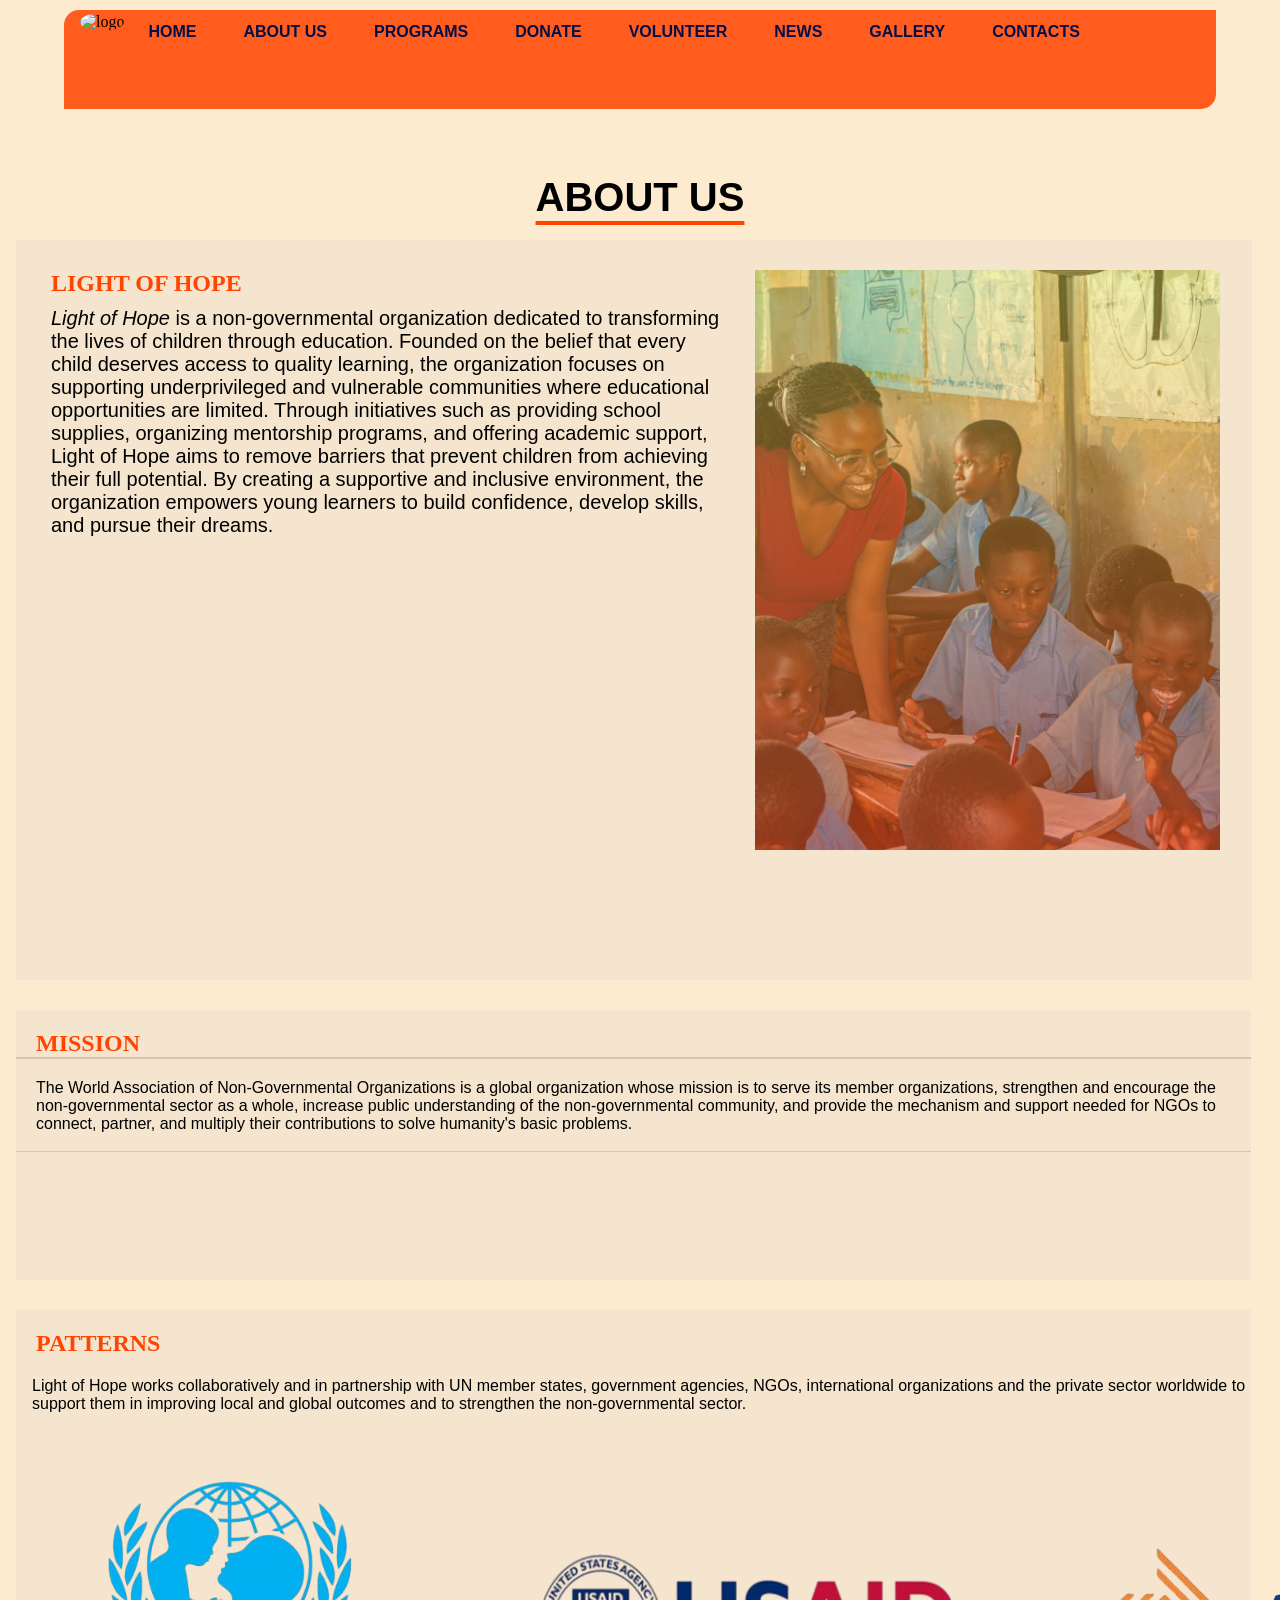
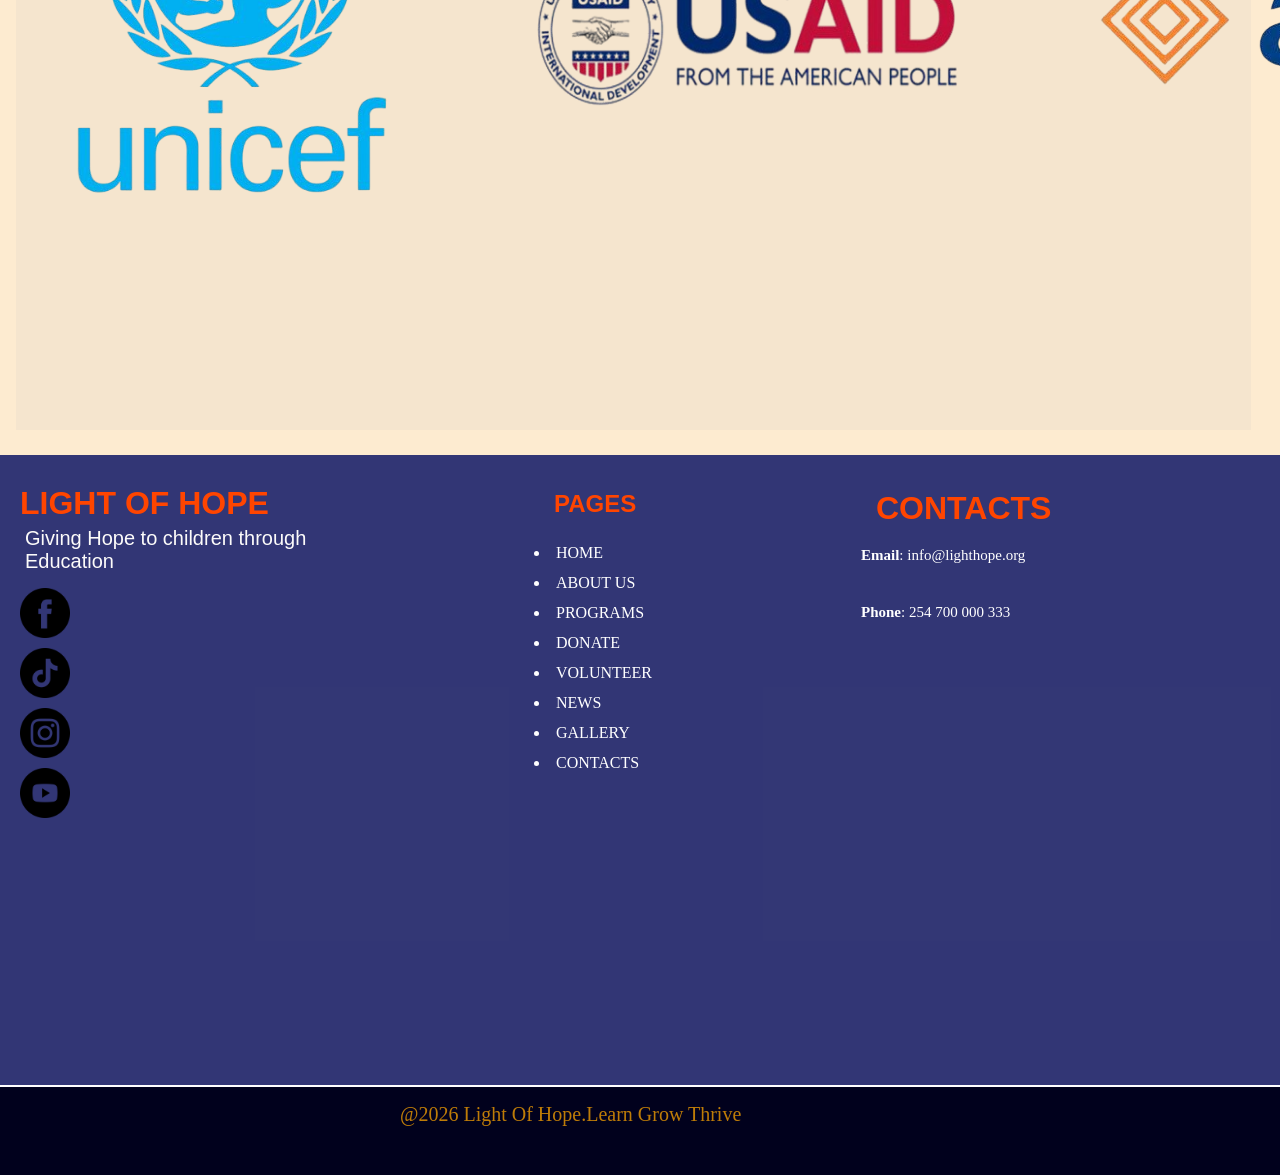
==== pages/aboutus.html @ c2edbbb0 "Initial commit" ====
<!DOCTYPE html>
<html lang="en">
<head>
    <meta charset="UTF-8">
    <meta name="viewport" content="width=device-width, initial-scale=1.0">
    <link rel="stylesheet" href="aboutus.css">
    <link rel="icon" href="img/logo.jpg">
    <title>ABOUT US</title>
</head>
<body>
   <div class="header">
       <!-- start navbar -->
        <div class="nav">
            <div class="logo"><img src="img/logo.jpg" alt="logo"></div>
            
            <ul class="info">
                <a href="/index.html"><li>HOME</li></a>
               <a href="/pages/aboutus.html"><li>ABOUT US</li></a> 
                <a href="/pages/programs.html"><li>PROGRAMS</li></a>
                <a href="/pages/donate.html"><li>DONATE</li></a>
                <a href="/pages/volunteer.html"><li>VOLUNTEER</li></a>
                <a href="/pages/news.html"><li>NEWS</li></a>
                <a href="/pages/gallery.html"><li>GALLERY</li></a>
                <a href="/pages/contacts.html"><li>CONTACTS</li></a>
            </ul>
        </div>
        </div>
        <!-- end of navbar --> 

 <h1 class="h1">ABOUT US</h1>
<div class="container1">
   <div class="box1">
    <h2>LIGHT OF HOPE</h2>
    <p><i>Light of Hope</i> is a non-governmental organization dedicated to transforming the lives of children through education. Founded on the belief that every child deserves access to quality learning, the organization focuses on supporting underprivileged and vulnerable communities where educational opportunities are limited. Through initiatives such as providing school supplies, organizing mentorship programs, and offering academic support, Light of Hope aims to remove barriers that prevent children from achieving their full potential. By creating a supportive and inclusive environment, the organization empowers young learners to build confidence, develop skills, and pursue their dreams.

   </div>
   <div class="box2"></div>
   </div>
   <!-- end of container1 -->
<div class="container2">
    <h2>MISSION</h2>
    <hr>
    <p>The World Association of Non-Governmental Organizations is a global organization whose mission is to serve its member organizations, strengthen and encourage the non-governmental sector as a whole, increase public understanding of the non-governmental community, and provide the mechanism and support needed for NGOs to connect, partner, and multiply their contributions to solve humanity's basic problems.</p>
    <br>
    <hr>
   
</div>
<!-- end of container2 -->

<div class="container3">
    <h2>PATTERNS</h2>
    <p>Light of Hope works collaboratively and in partnership with UN member states, government agencies, NGOs, international organizations and the private sector worldwide to support them in improving local and global outcomes and to strengthen the non-governmental sector.</p>
    <div class="wrapper">
    <img src="/img/Unicef-1.png" alt="" class="pic1">
    <img src="/img/USAID-1.png" alt="" class="pic2">
    <img src="/img/ACCESS-1.png" alt="" class="pic3">
    </div>
</div>
<!-- end of cont3 -->
 <footer>
    <div class="wrapper">
    <div class="section1">
        
            <h1>LIGHT OF HOPE</h1>
            <p>Giving Hope to children through Education</p>
             <div class="icons">
               <a href="https://www.facebook.com/"><img src="/img/facebook.png" alt="" class="i1"></a> 
               <a href="#"> <img src="/img/tiktok.png" alt="" class="i2"></a>
                <a href="#"><img src="/img/instagram (1).png" alt="" class="i3"></a>
              <a href="#"><img src="/img/youtube.png" alt="" class="i4"></a>
        </div>   
    </div>

    <div class="section2">
        <h2>PAGES</h2>
        <ul>
              <a href="/index.html"><li>HOME</li></a>
               <a href="/pages/aboutus.html"><li>ABOUT US</li></a> 
                <a href="/pages/programs.html"><li>PROGRAMS</li></a>
                <a href="/pages/donate.html"><li>DONATE</li></a>
                <a href="/pages/volunteer.html"><li>VOLUNTEER</li></a>
                <a href="/pages/news.html"><li>NEWS</li></a>
                <a href="/pages/gallery.html"><li>GALLERY</li></a>
                <a href="/pages/contacts.html"><li>CONTACTS</li></a>   
            </ul>
    </div>
    <div class="section3">
        <h1>CONTACTS</h1>
        <p><b>Email</b>: info@lighthope.org</p>
       <p><b>Phone</b>: 254 700 000 333</p>
    </div>
    </div>
<div class="section4">
        <hr>
        <p>@2026 Light Of Hope.Learn Grow Thrive </p>
        </div>
</footer>

    
</body>
</html>
---- pages/aboutus.css ----
*{
    padding: 0;
    margin: 0;
}

body{
   background-color:#FDEBD0;
}

.header{
    width: 90%;
    height: 15vh;
    padding: 15px;
    margin: auto;
}

.nav{
    width:100%;
    height: 11vh;
    background-color:rgba(255, 68, 0, 0.856);
    margin: auto;
    border-top-left-radius: 15px;
    border-bottom-right-radius: 15px;
    display: flex;
    margin-top: -0.3rem;
}

.logo img{
    width: 50px;
    margin-top: 0.2em;
    margin-left: 1em;
    border-radius: 50%;
}
.logo:hover{
    cursor: pointer;
    transition: 0.5 ease-in;
    transform: scale(1.5);
}



.info{
    display: flex;
    margin-top: -0.2em;
    margin-left: -0.5em;
    gap: 15px;

}

.info li{
    margin-left: 2em;
    margin-top: 1em;
    color: rgb(4, 14, 73);
    list-style: none;
    font-weight: bold;
    font-family: 'Gill Sans', 'Gill Sans MT', Calibri, 'Trebuchet MS', sans-serif;
}

a{
    text-decoration: none;
}

.info li:hover{
     cursor: pointer;
    transition: 0.5s ease;
    color: white;
    transform: scale(1.1);
    text-decoration: underline;

}

.h1{
    color: black;
    font-family: 'Gill Sans', 'Gill Sans MT', Calibri, 'Trebuchet MS', sans-serif;
    font-weight: bolder;
    font-size: 40px;
    padding: 20px;
    text-decoration: underline;
    text-decoration-color: orangered;
    text-underline-offset: 10px;
    text-align: center;
    margin-top: -10px;
}

.container1{
    width: 95%;
    height: 80vh;
    background-color: rgba(188, 185, 185, 0.119);
    padding: 10px;
    display: flex;
    gap: 20px;
    margin-left: 16px;
}
.box1{
    width: 55%;
    height: 70vh;
    margin-top: 20px;
    margin-left: 10px;
    padding: 15px;

}
.box1 h2{
    color: orangered;
    margin-top: -15px;
}

.box1 p{
    font-family: Arial, Helvetica, sans-serif;
    font-weight: light;
    font-size: 20px;
    margin-top: 10px;
}

.box2{
     width: 35%;
    height: 60vh;
    padding: 20px;
    margin-top: 20px;
   background-image: linear-gradient(rgba(255, 255, 0, 0.249),rgba(255, 68, 0, 0.447)),url(/img/class.jpg);
    background-position: center;
    background-size: cover;
}

.container2{
    width: 96.5%;
    height: 30vh;
    background-color: rgba(188, 185, 185, 0.119);
    margin-top: 30px;
     margin-left: 16px;
}

.container2 h2{
    color: orangered;
    padding-top: 20px;
    padding-left: 20px;
}
.container2 hr{
    height: 1.5px;
    border: none;
    background-color: rgba(128, 128, 128, 0.311);
}
 
.container2 p{
    padding-top: 20px;
     font-family: Arial, Helvetica, sans-serif;
     padding-left: 20px;
 
}
/* end of cont2 */

.container3{
    width: 96.5%;
    height: 80vh;
    background-color: rgba(188, 185, 185, 0.119);
    margin-top: 30px;
     margin-left: 16px;
}

.container3 h2{
    color: orangered;
    padding-top: 20px;
    padding-left: 20px;
}

.container3 p{
    padding-top: 20px;
     font-family: Arial, Helvetica, sans-serif;
     padding-left: 16px;
 
}

.container3 .wrapper{
    width: 96.5%;
    height: 40vh;
    display: flex;
    padding: 20px;
    margin-top: 20px;
}

footer{
    width: 100%;
    height: 80vh;
    background-color: rgba(4, 13, 96, 0.813);
    margin-top: -15px;
}
.wrapper{
    width: 100%;
    height: 70vh;
    margin-top: 40px;
    display: flex;
}

.section1{
    width: 30%;
    height: 50vh;
    margin: 20px;
    margin-bottom: 20px;
    
}

.icons a{
    display: flex;
    border-radius: 50%;
    width: 50px;
    height: 50px;
    margin-top: 10px;
    list-style: none;
   
}
.icons .i1{
     transition: 0.5s ease;
}

.icons .i1:hover{
    cursor: pointer;
    transform: scale(1.5);
}

.icons .i2{
     transition: 0.5s ease;
}

.icons .i2:hover{
    cursor: pointer;
    transform: scale(1.5);
}
.icons .i3{
     transition: 0.5s ease;
}

.icons .i3:hover{
    cursor: pointer;
    transform: scale(1.5);
}
icons .i4{
     transition: 0.5s ease;
}

.icons .i4:hover{
    cursor: pointer;
    transform: scale(1.5);
}

.section1 h1{
    color: orangered;
    font-family: sans-serif;
    padding-top: 10px;
}

.section1 p{
    color: rgb(252, 251, 250);
    font-family: sans-serif;
    font-size: 20px;
    padding: 5px;
}

.section2{
    margin: 20px;
    margin-bottom: 20px;
    margin-left: 5rem;
}

.section2 h2{
     color: orangered;
    font-family: sans-serif;
    padding-top: 15px;
    padding-left: 50px;
}

.section2 ul{
    margin-left: 26px;
    padding: 20px;  
}

.section2 ul li{
    color: white;
    padding: 6px;
    transition: 0.5s ease-in;

}
.section2 ul li:hover{
    color: orange;
    text-decoration: underline;
    transform: scaleX(1.1);
}

.section3{
    width: 30%;
    height: 50vh;
    margin: 20px;
    margin-bottom: 10px;
    margin-left: 8rem;   
}

.section3 h1{
      color: orangered;
    font-family: sans-serif;
    padding-top: 15px;
    padding-left: 50px;
}

.section3 p{
    color: white;
    font-family:'Times New Roman', Times, serif;
    font-size: 15px;
    margin-left: 15px;
    padding: 20px;
    transition: 0.5s ease;

}

.section3 p:hover{
    color: orange;
    text-decoration: underline;
    transform: scaleX(1.1);
}

.section4{
    width: 100%;
    height: 10vh;
    background-color: rgb(1, 1, 29);
}
.section4 hr{
    background-color: white;
    height: 2px;
    border: none;
}
 
.section4 p{
    color: rgba(255, 166, 0, 0.744);
    margin-left: 25rem;
    margin-top: 1rem;
    font-size: 20px;
    font-weight: lighter;
}
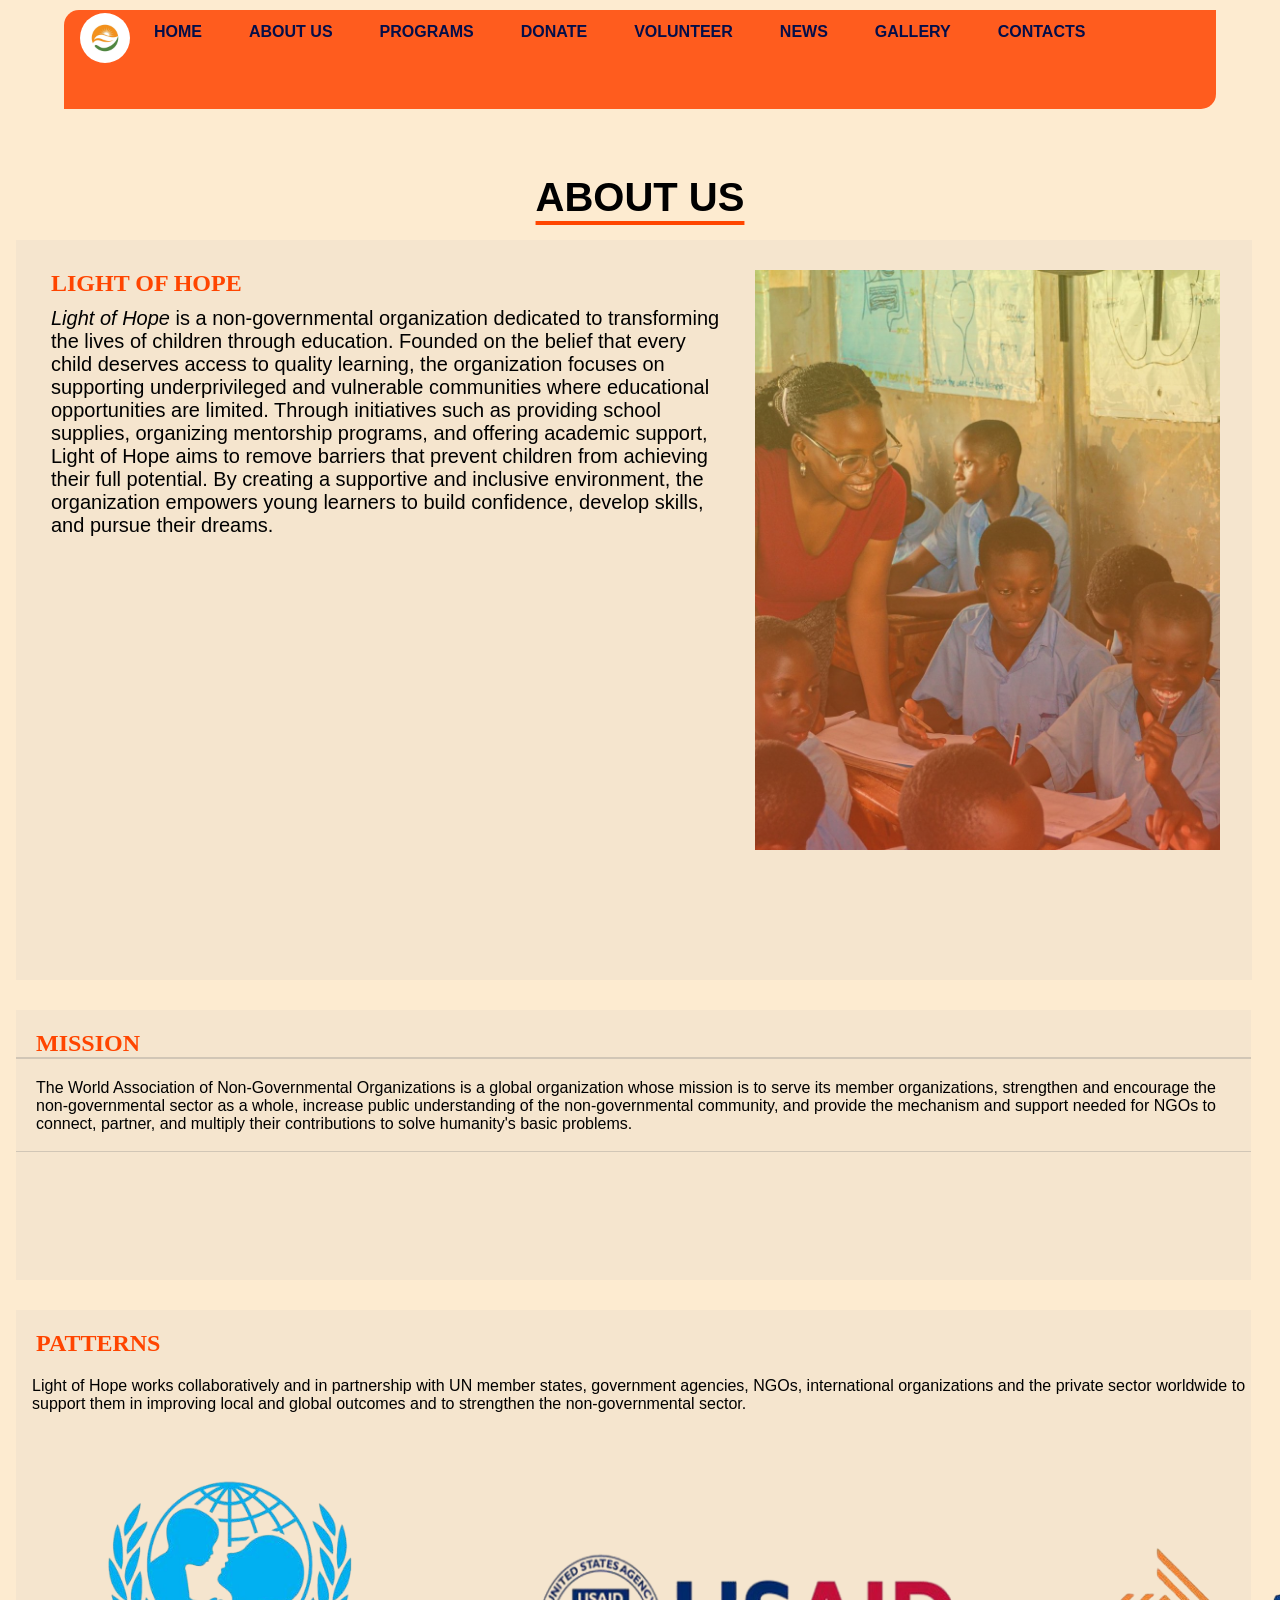
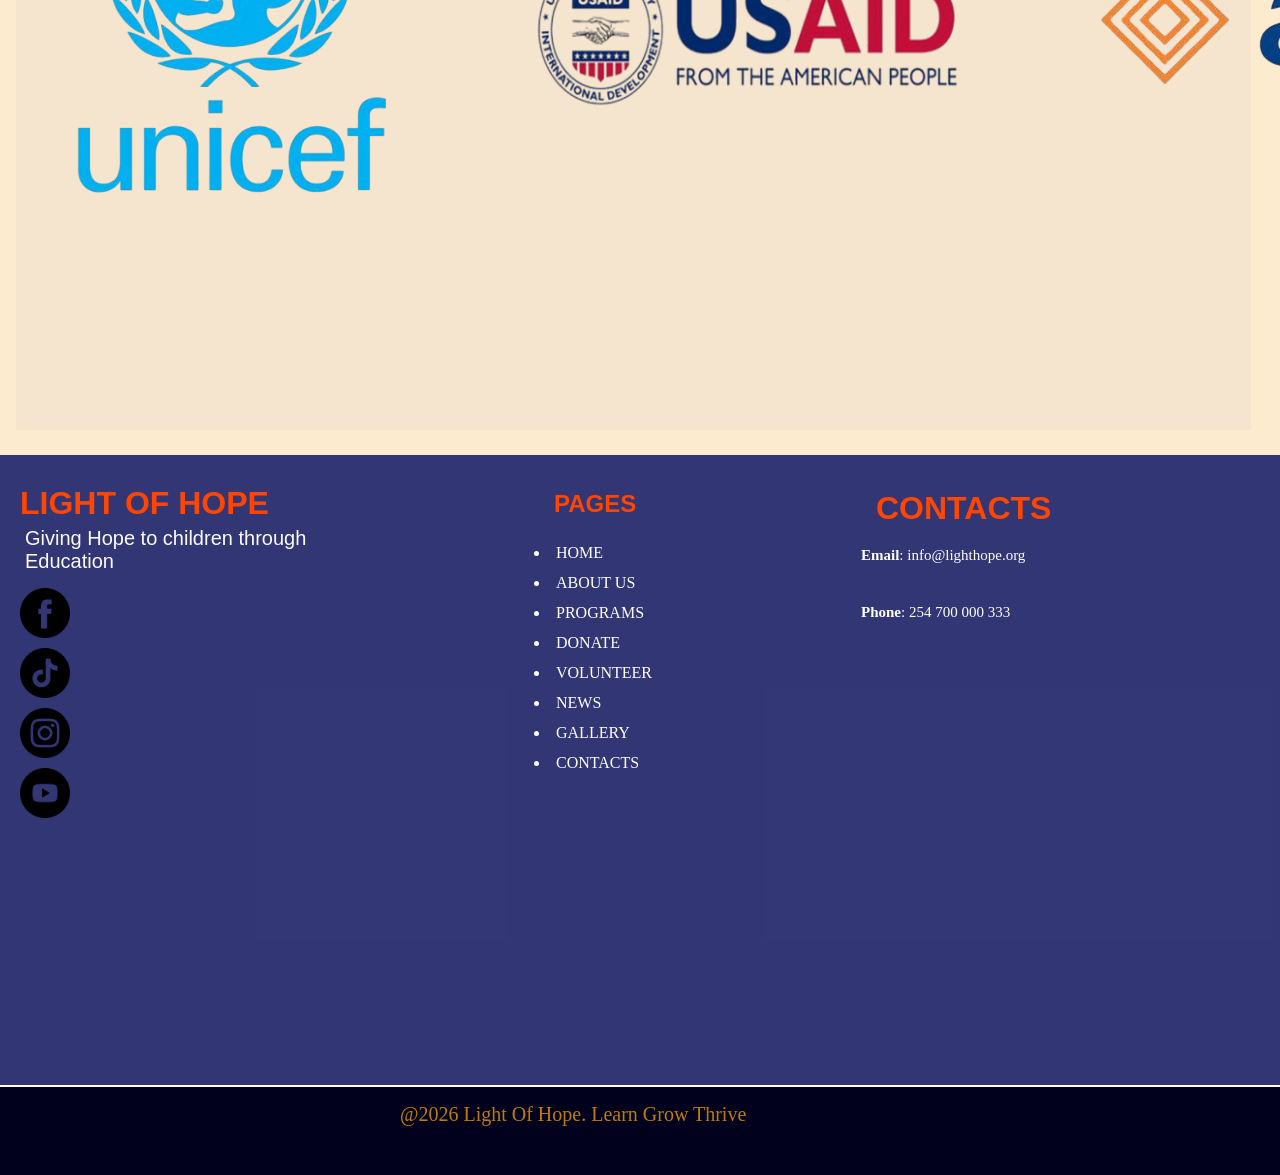
==== commit 805478e1: "index" ====
--- a/pages/aboutus.html
+++ b/pages/aboutus.html
@@ -4,24 +4,24 @@
     <meta charset="UTF-8">
     <meta name="viewport" content="width=device-width, initial-scale=1.0">
     <link rel="stylesheet" href="aboutus.css">
-    <link rel="icon" href="img/logo.jpg">
+    <link rel="icon" href="../img/logo.jpg">
     <title>ABOUT US</title>
 </head>
 <body>
    <div class="header">
        <!-- start navbar -->
         <div class="nav">
-            <div class="logo"><img src="img/logo.jpg" alt="logo"></div>
+            <div class="logo"><img src="../img/logo.jpg" alt="Light of Hope Logo"></div>
             
             <ul class="info">
-                <a href="/index.html"><li>HOME</li></a>
-               <a href="/pages/aboutus.html"><li>ABOUT US</li></a> 
-                <a href="/pages/programs.html"><li>PROGRAMS</li></a>
-                <a href="/pages/donate.html"><li>DONATE</li></a>
-                <a href="/pages/volunteer.html"><li>VOLUNTEER</li></a>
-                <a href="/pages/news.html"><li>NEWS</li></a>
-                <a href="/pages/gallery.html"><li>GALLERY</li></a>
-                <a href="/pages/contacts.html"><li>CONTACTS</li></a>
+                <a href="../index.html"><li>HOME</li></a>
+               <a href="Aboutus.html"><li>ABOUT US</li></a> 
+                <a href="programs.html"><li>PROGRAMS</li></a>
+                <a href="donate.html"><li>DONATE</li></a>
+                <a href="volunteer.html"><li>VOLUNTEER</li></a>
+                <a href="news.html"><li>NEWS</li></a>
+                <a href="gallery.html"><li>GALLERY</li></a>
+                <a href="contacts.html"><li>CONTACTS</li></a>
             </ul>
         </div>
         </div>
@@ -51,9 +51,9 @@
     <h2>PATTERNS</h2>
     <p>Light of Hope works collaboratively and in partnership with UN member states, government agencies, NGOs, international organizations and the private sector worldwide to support them in improving local and global outcomes and to strengthen the non-governmental sector.</p>
     <div class="wrapper">
-    <img src="/img/Unicef-1.png" alt="" class="pic1">
-    <img src="/img/USAID-1.png" alt="" class="pic2">
-    <img src="/img/ACCESS-1.png" alt="" class="pic3">
+    <img src="../img/Unicef-1.png" alt="UNICEF Partner Logo" class="pic1">
+    <img src="../img/USAID-1.png" alt="USAID Partner Logo" class="pic2">
+    <img src="../img/ACCESS-1.png" alt="ACCESS Partner Logo" class="pic3">
     </div>
 </div>
 <!-- end of cont3 -->
@@ -64,24 +64,24 @@
             <h1>LIGHT OF HOPE</h1>
             <p>Giving Hope to children through Education</p>
              <div class="icons">
-               <a href="https://www.facebook.com/"><img src="/img/facebook.png" alt="" class="i1"></a> 
-               <a href="#"> <img src="/img/tiktok.png" alt="" class="i2"></a>
-                <a href="#"><img src="/img/instagram (1).png" alt="" class="i3"></a>
-              <a href="#"><img src="/img/youtube.png" alt="" class="i4"></a>
+               <a href="https://www.facebook.com/"><img src="../img/facebook.png" alt="Facebook" class="i1"></a> 
+               <a href="#"> <img src="../img/tiktok.png" alt="TikTok" class="i2"></a>
+                <a href="#"><img src="../img/instagram (1).png" alt="Instagram" class="i3"></a>
+              <a href="#"><img src="../img/youtube.png" alt="YouTube" class="i4"></a>
         </div>   
     </div>
 
     <div class="section2">
         <h2>PAGES</h2>
         <ul>
-              <a href="/index.html"><li>HOME</li></a>
-               <a href="/pages/aboutus.html"><li>ABOUT US</li></a> 
-                <a href="/pages/programs.html"><li>PROGRAMS</li></a>
-                <a href="/pages/donate.html"><li>DONATE</li></a>
-                <a href="/pages/volunteer.html"><li>VOLUNTEER</li></a>
-                <a href="/pages/news.html"><li>NEWS</li></a>
-                <a href="/pages/gallery.html"><li>GALLERY</li></a>
-                <a href="/pages/contacts.html"><li>CONTACTS</li></a>   
+                  <a href="../index.html"><li>HOME</li></a>
+               <a href="Aboutus.html"><li>ABOUT US</li></a> 
+                <a href="programs.html"><li>PROGRAMS</li></a>
+                <a href="donate.html"><li>DONATE</li></a>
+                <a href="volunteer.html"><li>VOLUNTEER</li></a>
+                <a href="news.html"><li>NEWS</li></a>
+                <a href="gallery.html"><li>GALLERY</li></a>
+                <a href="contacts.html"><li>CONTACTS</li></a>
             </ul>
     </div>
     <div class="section3">
@@ -92,7 +92,7 @@
     </div>
 <div class="section4">
         <hr>
-        <p>@2026 Light Of Hope.Learn Grow Thrive </p>
+        <p>@2026 Light Of Hope. Learn Grow Thrive</p> <!-- Fixed typo -->
         </div>
 </footer>
 
